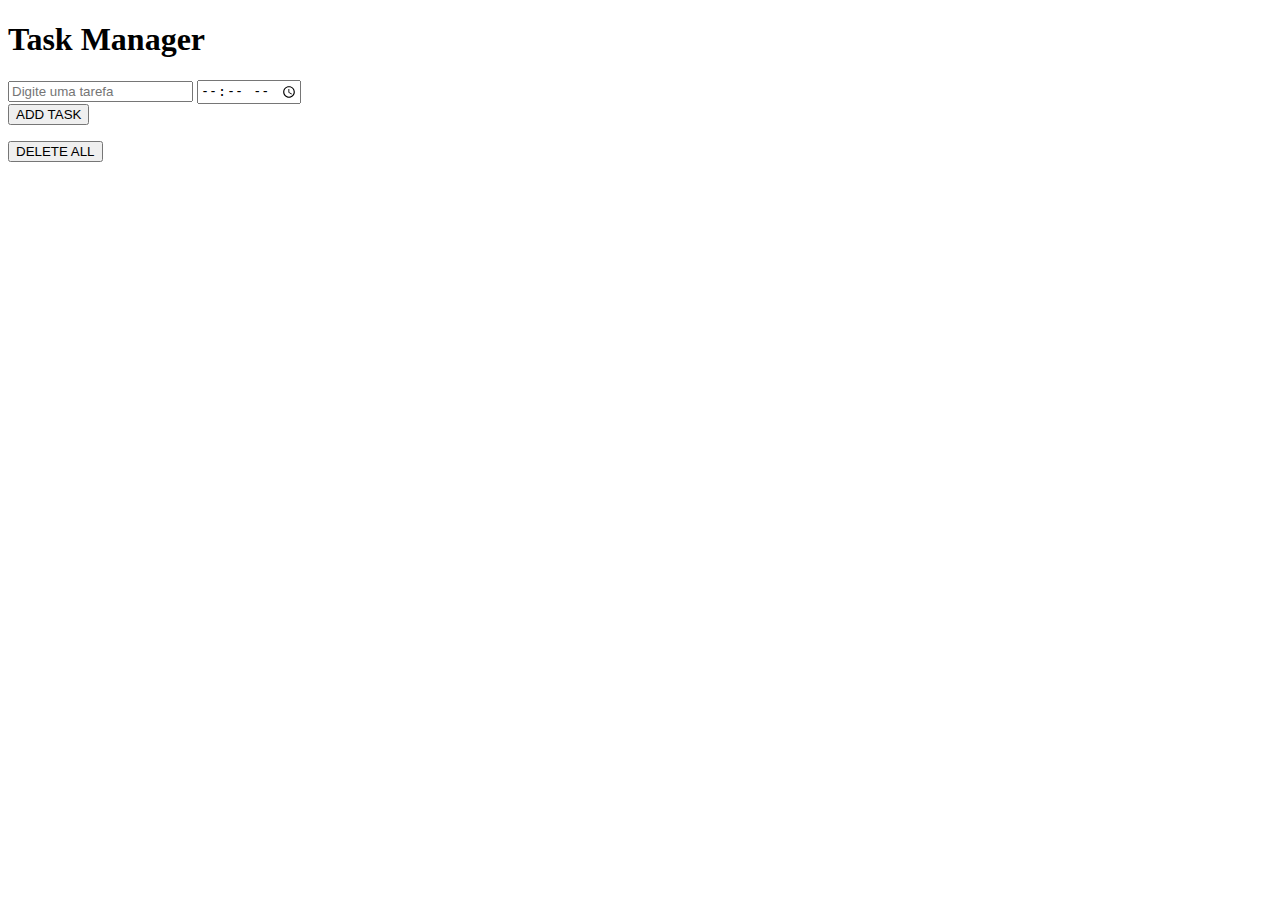
==== Challenge-002/source/views/index.html @ d0e927d0 "Adicionando botão de excluir todas as tarefas" ====
<!DOCTYPE html>
<html lang="en">
<head>
    <meta charset="UTF-8">
    <meta name="viewport" content="width=device-width, initial-scale=1.0">
    <title>task Manager</title>

    <link rel="stylesheet" href="/Challenge-002/public/styles/smacss/bases/resete.css">
    <link rel="stylesheet" href="/Challenge-002/public/styles/smacss/bases/variables.css">
    <link rel="stylesheet" href="/Challenge-002/public/styles/smacss/layouts/text.css">
    <link rel="stylesheet" href="/Challenge-002/public/styles/smacss/modules/modules.css">
    <link rel="stylesheet" href="/Challenge-002/public/styles/smacss/states/is.css">
    <link rel="stylesheet" href="/Challenge-002/public/styles/smacss/theme/theme.css">


</head>
<body>

    <div class="content is-relative">
            <div id="box-one" class="box one is-absolute th-box">
                <h1 class="l-centerText th-h1">Task Manager</h1>

                <form>
                    <div class="is-flex">
                        <input class="inputTask th-inputText" type="text" id="task" placeholder="Digite uma tarefa"/>
                        <input type="time" id="time" class="input-time th-input-time">
                    </div>
                    <div id="erro_task" class="is-none l-centerText"></div>
                
                    <button class="btn bold th-btn-add" type="button" onclick="add_task()">
                        <div class="is-flex-btn-add">
                            <span class="bold">ADD TASK</span>
                            <div class="icon th-icon-add"></div>
                        </div><!--is-flex-->
                    </button>
                </form>
            </div>

            <div id="box-two" class="box two is-absolute th-box">
                <div id="content-list" class="to-do-list-box">
                    <ul id='my-lyst'>

                    </ul>
                </div>
                
                <button class="btn th-btn-dell" onclick="delete_all()">
                    <div class="is-flex-btn-add">
                        <span class="bold">DELETE ALL</span>
                        <div class="icon th-icon-dell"></div>
                    </div>
                </button>
            </div>
    </div><!--content-->

    <script src="/Challenge-002/public/scripts/script.js"></script>
    
</body>
</html>
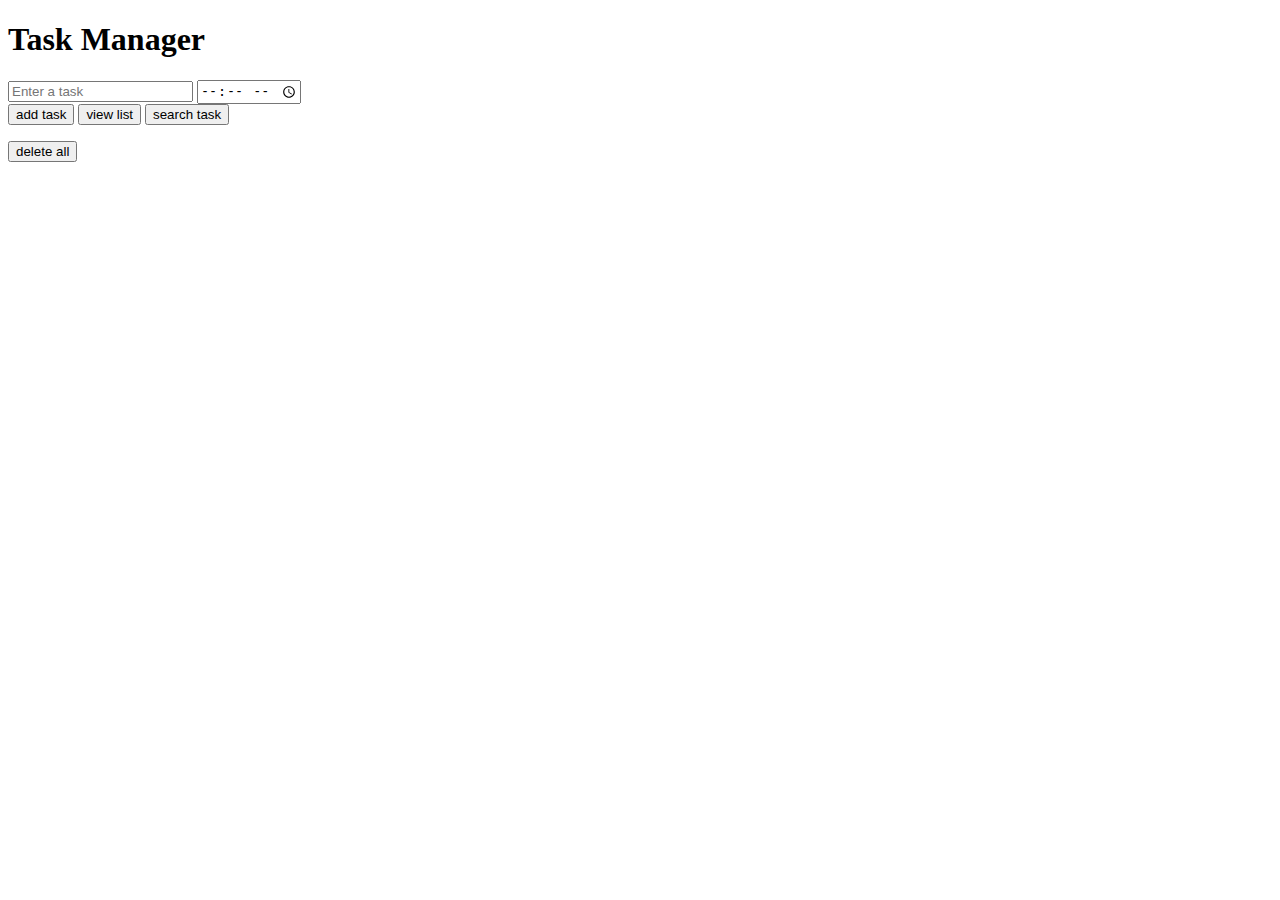
==== commit 34938442: "Adicionando a box da lista de pesquisa, aplicando alterações nos botões  e adcionando scripts" ====
--- a/Challenge-002/source/views/index.html
+++ b/Challenge-002/source/views/index.html
@@ -9,50 +9,83 @@
     <link rel="stylesheet" href="/Challenge-002/public/styles/smacss/bases/variables.css">
     <link rel="stylesheet" href="/Challenge-002/public/styles/smacss/layouts/text.css">
     <link rel="stylesheet" href="/Challenge-002/public/styles/smacss/modules/modules.css">
+    <link rel="stylesheet" href="/Challenge-002/public/styles/smacss/modules/responsive.css">
     <link rel="stylesheet" href="/Challenge-002/public/styles/smacss/states/is.css">
     <link rel="stylesheet" href="/Challenge-002/public/styles/smacss/theme/theme.css">
 
-
 </head>
 <body>
-
-    <div class="content is-relative">
-            <div id="box-one" class="box one is-absolute th-box">
-                <h1 class="l-centerText th-h1">Task Manager</h1>
+    
+    <div id='content-principal' class="content is-relative">
+            <div id="box-one" class="box one is-absolute th-box-g-black-grey">
+                <h1 class="l-centerText th-title-white">Task Manager</h1>
 
                 <form>
                     <div class="is-flex">
-                        <input class="inputTask th-inputText" type="text" id="task" placeholder="Digite uma tarefa"/>
-                        <input type="time" id="time" class="input-time th-input-time">
+                        <input class="inputTask th-input-grey" type="text" id="task" placeholder="Enter a task" required/>
+                        <input type="time" id="time" class="input-time th-input-grey">
                     </div>
                     <div id="erro_task" class="is-none l-centerText"></div>
                 
-                    <button class="btn bold th-btn-add" type="button" onclick="add_task()">
+                <div class="is-flex-btn-add">                   
+                    <button class="btn bold th-btn-white btn-box-one" type="button" onclick="add_task()">
                         <div class="is-flex-btn-add">
-                            <span class="bold">ADD TASK</span>
-                            <div class="icon th-icon-add"></div>
+                            <span class="bold is-upper">add task</span>
+                            <div class="icon th-icon-add-green"></div>
                         </div><!--is-flex-->
                     </button>
+
+                    <button class="btn bold th-btn-white btn-box-one" type="button" onclick="view_list()" >
+                        <div class="is-flex-btn-add">
+                            <span class="bold is-upper">view list</span>
+                            <div class="icon th-icon-view-blue"></div>
+                        </div><!--is-flex-->
+                    </button>
+                    
+                        <button class="btn bold th-btn-white btn-box-one" type="button" onclick="search()" >
+                            <div class="is-flex-btn-add">
+                                <span class="bold is-upper">search task</span>
+                                <div class="icon th-icon-search-purple"></div>
+                            </div><!--is-flex-->
+                        </button>
+                </div>
+
                 </form>
             </div>
 
-            <div id="box-two" class="box two is-absolute th-box">
+            <div id="box-two" class="box two is-absolute th-box-g-grey-black">
                 <div id="content-list" class="to-do-list-box">
-                    <ul id='my-lyst'>
+                    <ul class="lista" id='my-lyst'>
 
                     </ul>
                 </div>
                 
-                <button class="btn th-btn-dell" onclick="delete_all()">
-                    <div class="is-flex-btn-add">
-                        <span class="bold">DELETE ALL</span>
-                        <div class="icon th-icon-dell"></div>
+                <button class="btn th-btn-red is-block is-center" onclick="delete_all()">
+                    <div class="is-flex-btn-dell">
+                        <span class="bold is-upper">delete all</span>
+                        <div class="icon th-icon-dell-red"></div>
                     </div>
                 </button>
             </div>
+
+            <div id="box-tree" class="box tree is-absolute th-box-g-grey-black">
+                <div id="content-list-search" class="to-do-list-box">
+                    <ul id='my-lyst-search' class="lyst-search">
+
+                    </ul>
+                </div>
+            </div>
     </div><!--content-->
 
-    <script src="/Challenge-002/public/scripts/script.js"></script>
-    
+    <script src="/Challenge-002/public/scripts/variables.js"></script>
+    <script src="/Challenge-002/public/scripts/add_task.js"></script>
+    <script src="/Challenge-002/public/scripts/createBtn.js"></script>
+    <script src="/Challenge-002/public/scripts/createItem.js"></script>
+    <script src="/Challenge-002/public/scripts/delete_all.js"></script>
+    <script src="/Challenge-002/public/scripts/onload.js"></script>
+    <script src="/Challenge-002/public/scripts/remove_item.js"></script>
+    <script src="/Challenge-002/public/scripts/search.js"></script>
+    <script src="/Challenge-002/public/scripts/view_list.js"></script>
+ 
 </body>
 </html>